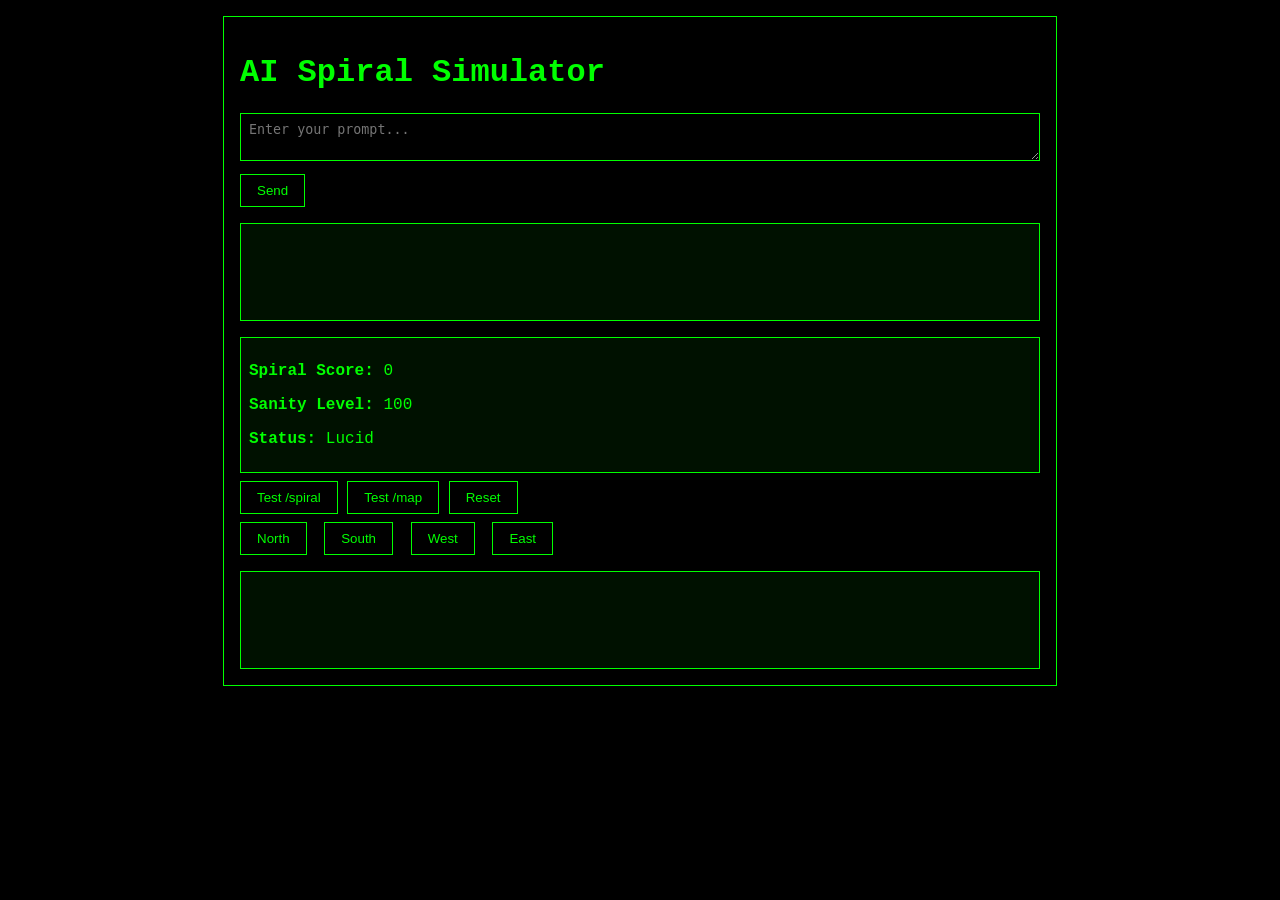
==== localspiral/templates/index.html @ 93ea1858 "Render enemies on map" ====
<!DOCTYPE html>
<html lang="en">
<head>
    <meta charset="UTF-8">
    <title>AI Spiral Simulator</title>
    <style>
        body {
            background-color: #000;
            color: #0f0;
            font-family: "Courier New", Courier, monospace;
            margin: 0;
            padding: 1rem;
        }
        #container {
            max-width: 800px;
            margin: auto;
            border: 1px solid #0f0;
            padding: 1rem;
        }
        textarea {
            width: 100%;
            background-color: #000;
            color: #0f0;
            border: 1px solid #0f0;
            padding: 0.5rem;
            box-sizing: border-box;
            resize: vertical;
        }
        button {
            background: #000;
            color: #0f0;
            border: 1px solid #0f0;
            padding: 0.5rem 1rem;
            margin-top: 0.5rem;
            cursor: pointer;
        }
        #move-buttons button {
            margin-right: 0.5rem;
        }
        .box {
            margin-top: 1rem;
            padding: 0.5rem;
            background: #001100;
            border: 1px solid #0f0;
            min-height: 80px;
            white-space: pre-wrap;
        }
        .map-grid {
            border-collapse: collapse;
            margin-top: 0.5rem;
        }
        .map-grid td {
            width: 1.2rem;
            height: 1.2rem;
            text-align: center;
        }
        .map-grid .wall {
            background: #0f0;
            color: #000;
        }
        .map-grid .player {
            color: #0f0;
            font-weight: bold;
        }
        .map-grid .enemy {
            color: #f00;
            font-weight: bold;
        }
        @keyframes jitter {
            0% { transform: translate(0, 0); }
            50% { transform: translate(1px, -1px); }
            100% { transform: translate(0, 0); }
        }
        .unstable {
            animation: jitter 0.2s infinite;
        }
        @keyframes breakdown-shake {
            0% { transform: translate(0,0) rotate(0deg); }
            25% { transform: translate(-4px, 4px) rotate(-1deg); }
            50% { transform: translate(4px, -4px) rotate(1deg); }
            75% { transform: translate(-4px, 4px) rotate(-1deg); }
            100% { transform: translate(0,0) rotate(0deg); }
        }
        .breakdown {
            animation: breakdown-shake 0.1s infinite;
        }
    </style>
</head>
<body>
    <div id="container">
        <h1>AI Spiral Simulator</h1>
        <textarea id="prompt" placeholder="Enter your prompt..."></textarea>
        <button id="sendButton">Send</button>
        <div id="response" class="box"></div>
        <div id="spiral-meter" class="box"></div>
        <div id="extra-buttons">
            <button id="spiralButton">Test /spiral</button>
            <button id="mapButton">Test /map</button>
            <button id="resetButton">Reset</button>
        </div>
        <div id="move-buttons">
            <button data-dir="north">North</button>
            <button data-dir="south">South</button>
            <button data-dir="west">West</button>
            <button data-dir="east">East</button>
        </div>
        <div id="map-output" class="box"></div>

    </div>
    <script>
        function fetchJson(url) {
            return fetch(url).then((res) =>
                res.json().then((data) => {
                    if (!res.ok) {
                        const err = new Error('Request failed');
                        err.data = data;
                        throw err;
                    }
                    return data;
                })
            );
        }

        function renderMapHTML(data) {
            if (!data || !Array.isArray(data.grid)) return '';
            let html = '<table class="map-grid">';
            for (const row of data.grid) {
                html += '<tr>';
                for (const cell of row) {
                    let cls = 'empty';
                    let text = '&nbsp;';
                    if (cell === '#') {
                        cls = 'wall';
                        text = '&#9608;';
                    } else if (cell === '@') {
                        cls = 'player';
                        text = '@';
                    } else if (cell === 'X') {
                        cls = 'enemy';
                        text = 'X';
                    }
                    html += `<td class="${cls}">${text}</td>`;
                }
                html += '</tr>';
            }
            html += '</table>';
            if ('seed' in data) html += `<p>Seed: ${data.seed}</p>`;
            if (data.analysis && data.analysis.description) {
                html += `<p>${data.analysis.description}</p>`;
            }
            if (Array.isArray(data.location)) {
                const name = data.display_name || 'Player';
                html += `<p>${name} at (${data.location[0]}, ${data.location[1]})</p>`;
            }
            return html;
        }

        function renderSpiral(data) {
            if ('score' in data || 'spiral_score' in data || 'sanity' in data) {
                const score = 'score' in data ? data.score : data.spiral_score;
                let html = '';
                if (score !== undefined) html += `<p><strong>Spiral Score:</strong> ${score}</p>`;
                if ('sanity' in data) html += `<p><strong>Sanity Level:</strong> ${data.sanity}</p>`;
                if ('status' in data) html += `<p><strong>Status:</strong> ${data.status}</p>`;
                if ('turn' in data) html += `<p><strong>Turn:</strong> ${data.turn}</p>`;
                return html;
            }
            if ('message' in data) {
                return `<p>${data.message}</p>`;
            }
            return `<pre>${JSON.stringify(data, null, 2)}</pre>`;
        }

        document.addEventListener('DOMContentLoaded', () => {
            const promptInput = document.getElementById('prompt');
            const sendButton = document.getElementById('sendButton');
            const responseDiv = document.getElementById('response');
            const spiralMeter = document.getElementById('spiral-meter');
            const spiralButton = document.getElementById('spiralButton');
            const mapButton = document.getElementById('mapButton');
            const resetButton = document.getElementById('resetButton');
            const moveButtons = document.querySelectorAll('#move-buttons button');
            const mapOutput = document.getElementById('map-output');

            function updateSpiralMeter(data) {
                spiralMeter.innerHTML = renderSpiral(data);

                const score = 'score' in data ? data.score : data.spiral_score;

                if (data.sanity <= 0) {
                    spiralMeter.innerHTML = `<h2>Final Spiral Score: ${score}</h2>` +
                        spiralMeter.innerHTML +
                        '<p><em>Refresh the page to start over.</em></p>';
                    spiralMeter.classList.add('breakdown');
                    promptInput.disabled = true;
                    sendButton.disabled = true;
                    return;
                }

                spiralMeter.classList.remove('breakdown');

                if (score >= 4) {
                    spiralMeter.classList.add('unstable');
                    responseDiv.classList.add('unstable');
                } else {
                    spiralMeter.classList.remove('unstable');
                    responseDiv.classList.remove('unstable');
                }
            }


            sendButton.addEventListener('click', () => {
                const prompt = promptInput.value.trim();
                if (!prompt) return;
                responseDiv.textContent = 'Loading...';
                fetchJson(`/chat?prompt=${encodeURIComponent(prompt)}`)
                    .then((data) => {
                        responseDiv.textContent = data.message || data.error || 'No response';
                        if (data.state) {
                            updateSpiralMeter(data.state);
                            if (typeof data.state.map_seed === 'number' && data.state.map_seed !== currentMapSeed) {
                                currentMapSeed = data.state.map_seed;
                                loadMap(currentMapSeed);
                            }
                        }
                    })
                    .catch(() => {
                        responseDiv.textContent = 'Request failed.';
                    });
            });

            function loadSpiral() {
                spiralMeter.innerHTML = 'Loading...';
                fetchJson('/spiral')
                    .then((data) => {
                        updateSpiralMeter(data);
                    })
                    .catch(() => {
                        updateSpiralMeter({score: 0, sanity: 100, status: 'Lucid'});
                    });
            }

            let currentMapSeed = null;

            function loadMap(seed) {
                mapOutput.innerHTML = 'Loading...';
                const url = typeof seed === 'number' ? `/map?seed=${seed}` : '/map';
                fetchJson(url)
                    .then((data) => {
                        mapOutput.innerHTML = renderMapHTML(data);
                        if (typeof data.seed === 'number') currentMapSeed = data.seed;
                    })
                    .catch(() => {
                        mapOutput.textContent = 'Request failed.';
                    });
            }

            function move(dir) {
                fetchJson(`/move?dir=${dir}`)
                    .then((data) => {
                        if (data.error) {
                            mapOutput.textContent = data.error;
                        } else if (data.grid) {
                            mapOutput.innerHTML = renderMapHTML(data);
                        }
                    })
                    .catch((err) => {
                        if (err.data && err.data.error) {
                            mapOutput.textContent = err.data.error;
                        } else {
                            mapOutput.textContent = 'Request failed.';
                        }
                    });
            }

            // initial state
            loadSpiral();

            spiralButton.addEventListener('click', loadSpiral);
            mapButton.addEventListener('click', loadMap);
            resetButton.addEventListener('click', () => {
                fetchJson('/reset').then(() => {
                    promptInput.disabled = false;
                    sendButton.disabled = false;
                    responseDiv.textContent = '';
                    mapOutput.textContent = '';
                    loadSpiral();
                });
            });

            moveButtons.forEach(btn => {
                btn.addEventListener('click', () => move(btn.dataset.dir));
            });
        });
    </script>
</body>
</html>
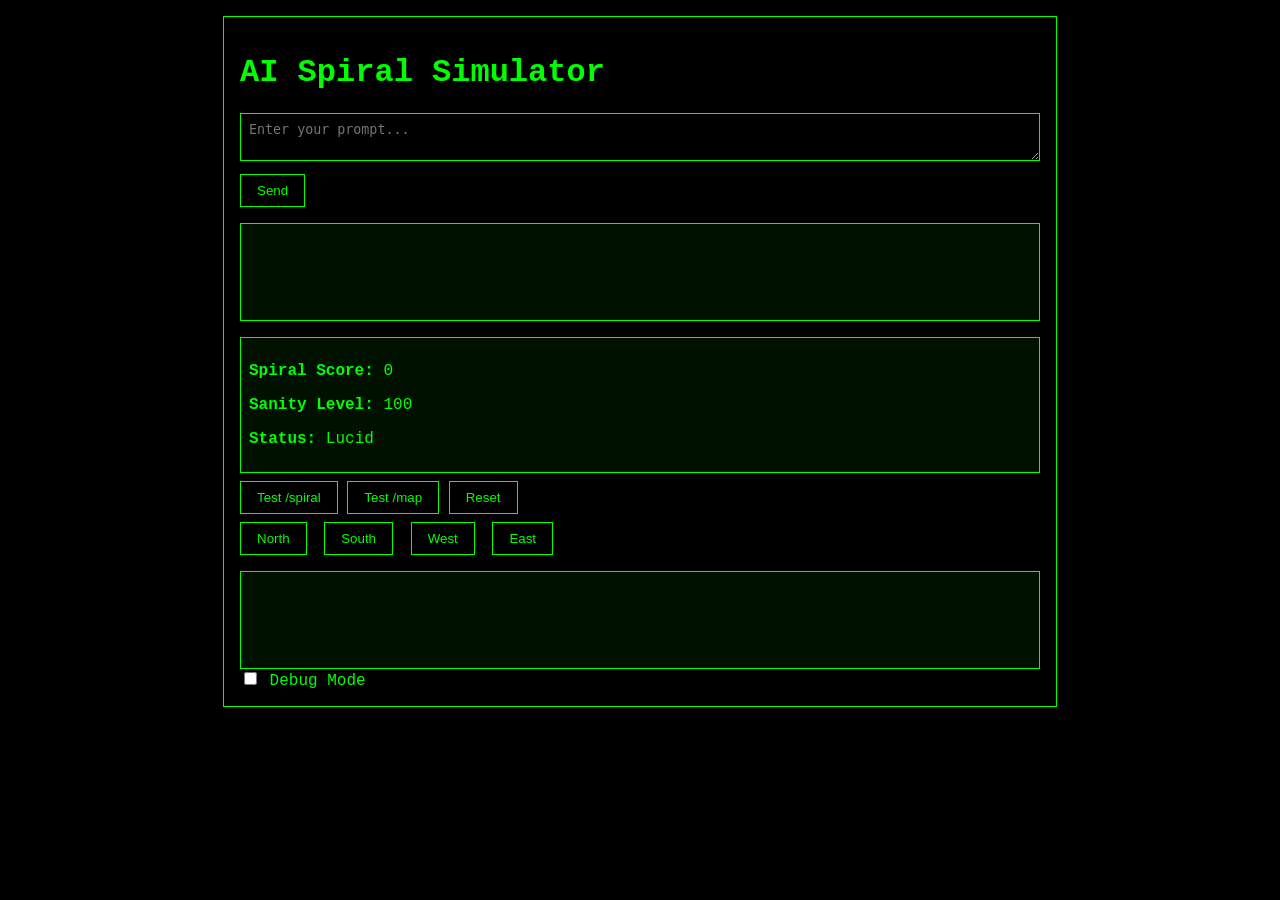
==== commit cc1d9315: "Add debug mode toggle and chat diagnostics" ====
--- a/localspiral/templates/index.html
+++ b/localspiral/templates/index.html
@@ -64,6 +64,14 @@
         }
         .map-grid .enemy {
             color: #f00;
+            font-weight: bold;
+        }
+        .map-grid .door {
+            color: #ff0;
+            font-weight: bold;
+        }
+        .map-grid .desk {
+            color: #0ff;
             font-weight: bold;
         }
         @keyframes jitter {
@@ -105,6 +113,8 @@
             <button data-dir="east">East</button>
         </div>
         <div id="map-output" class="box"></div>
+        <label><input type="checkbox" id="debugToggle"> Debug Mode</label>
+        <pre id="debug-info" class="box" style="display:none;"></pre>
 
     </div>
     <script>
@@ -138,6 +148,12 @@
                     } else if (cell === 'X') {
                         cls = 'enemy';
                         text = 'X';
+                    } else if (cell === 'D') {
+                        cls = 'door';
+                        text = 'D';
+                    } else if (cell === 'K') {
+                        cls = 'desk';
+                        text = '@';
                     }
                     html += `<td class="${cls}">${text}</td>`;
                 }
@@ -169,6 +185,30 @@
                 return `<p>${data.message}</p>`;
             }
             return `<pre>${JSON.stringify(data, null, 2)}</pre>`;
+        }
+
+        function renderDebug(data) {
+            const debugDiv = document.getElementById('debug-info');
+            const toggle = document.getElementById('debugToggle');
+            if (!toggle.checked || !data) {
+                debugDiv.style.display = 'none';
+                debugDiv.textContent = '';
+                return;
+            }
+            debugDiv.style.display = 'block';
+            let text = '';
+            if (Array.isArray(data.perceived_grid)) {
+                text += 'Perceived Grid:\n';
+                text += data.perceived_grid.map(r => r.join('')).join('\n') + '\n';
+            }
+            if (Array.isArray(data.real_grid)) {
+                text += 'Real Grid:\n';
+                text += data.real_grid.map(r => r.join('')).join('\n') + '\n';
+            }
+            if (Array.isArray(data.enemies)) {
+                text += 'Enemies: ' + data.enemies.map(p => `(${p[0]},${p[1]})`).join(' ') + '\n';
+            }
+            debugDiv.textContent = text;
         }
 
         document.addEventListener('DOMContentLoaded', () => {
@@ -181,6 +221,12 @@
             const resetButton = document.getElementById('resetButton');
             const moveButtons = document.querySelectorAll('#move-buttons button');
             const mapOutput = document.getElementById('map-output');
+            const debugToggle = document.getElementById('debugToggle');
+            let lastDebugData = null;
+
+            debugToggle.addEventListener('change', () => {
+                renderDebug(lastDebugData);
+            });
 
             function updateSpiralMeter(data) {
                 spiralMeter.innerHTML = renderSpiral(data);
@@ -222,6 +268,8 @@
                                 currentMapSeed = data.state.map_seed;
                                 loadMap(currentMapSeed);
                             }
+                            lastDebugData = data.debug || null;
+                            renderDebug(lastDebugData);
                         }
                     })
                     .catch(() => {
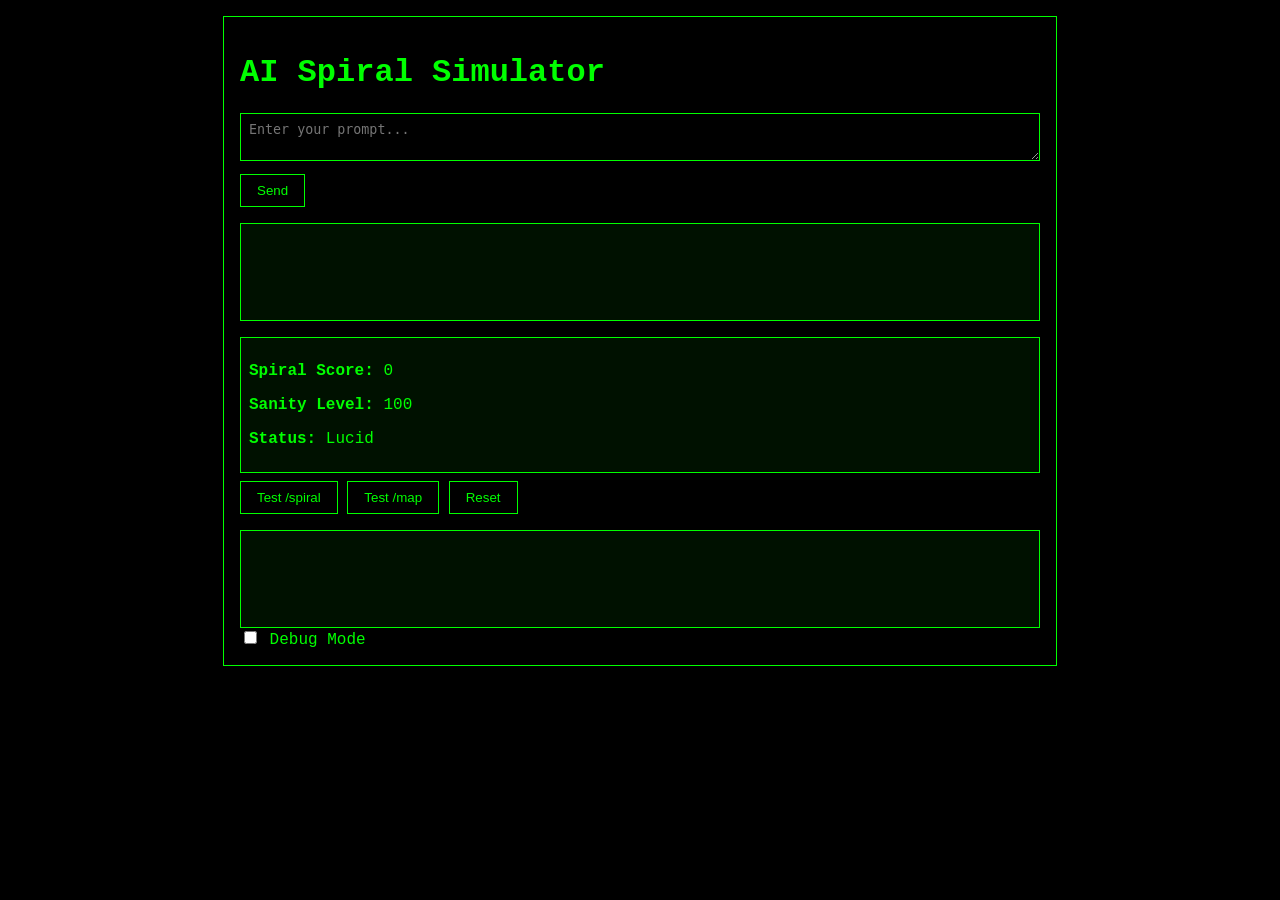
==== commit 3024fdaa: "Remove move API and update tests" ====
--- a/localspiral/templates/index.html
+++ b/localspiral/templates/index.html
@@ -33,9 +33,6 @@
             padding: 0.5rem 1rem;
             margin-top: 0.5rem;
             cursor: pointer;
-        }
-        #move-buttons button {
-            margin-right: 0.5rem;
         }
         .box {
             margin-top: 1rem;
@@ -105,12 +102,6 @@
             <button id="spiralButton">Test /spiral</button>
             <button id="mapButton">Test /map</button>
             <button id="resetButton">Reset</button>
-        </div>
-        <div id="move-buttons">
-            <button data-dir="north">North</button>
-            <button data-dir="south">South</button>
-            <button data-dir="west">West</button>
-            <button data-dir="east">East</button>
         </div>
         <div id="map-output" class="box"></div>
         <label><input type="checkbox" id="debugToggle"> Debug Mode</label>
@@ -219,7 +210,6 @@
             const spiralButton = document.getElementById('spiralButton');
             const mapButton = document.getElementById('mapButton');
             const resetButton = document.getElementById('resetButton');
-            const moveButtons = document.querySelectorAll('#move-buttons button');
             const mapOutput = document.getElementById('map-output');
             const debugToggle = document.getElementById('debugToggle');
             let lastDebugData = null;
@@ -264,12 +254,16 @@
                         responseDiv.textContent = data.message || data.error || 'No response';
                         if (data.state) {
                             updateSpiralMeter(data.state);
-                            if (typeof data.state.map_seed === 'number' && data.state.map_seed !== currentMapSeed) {
+                            if (typeof data.state.map_seed === 'number') {
                                 currentMapSeed = data.state.map_seed;
-                                loadMap(currentMapSeed);
                             }
                             lastDebugData = data.debug || null;
                             renderDebug(lastDebugData);
+                        }
+                        if (data.grid && data.grid.grid) {
+                            mapOutput.innerHTML = renderMapHTML(data.grid);
+                        } else {
+                            loadMap(currentMapSeed);
                         }
                     })
                     .catch(() => {
@@ -303,23 +297,6 @@
                     });
             }
 
-            function move(dir) {
-                fetchJson(`/move?dir=${dir}`)
-                    .then((data) => {
-                        if (data.error) {
-                            mapOutput.textContent = data.error;
-                        } else if (data.grid) {
-                            mapOutput.innerHTML = renderMapHTML(data);
-                        }
-                    })
-                    .catch((err) => {
-                        if (err.data && err.data.error) {
-                            mapOutput.textContent = err.data.error;
-                        } else {
-                            mapOutput.textContent = 'Request failed.';
-                        }
-                    });
-            }
 
             // initial state
             loadSpiral();
@@ -336,9 +313,6 @@
                 });
             });
 
-            moveButtons.forEach(btn => {
-                btn.addEventListener('click', () => move(btn.dataset.dir));
-            });
         });
     </script>
 </body>
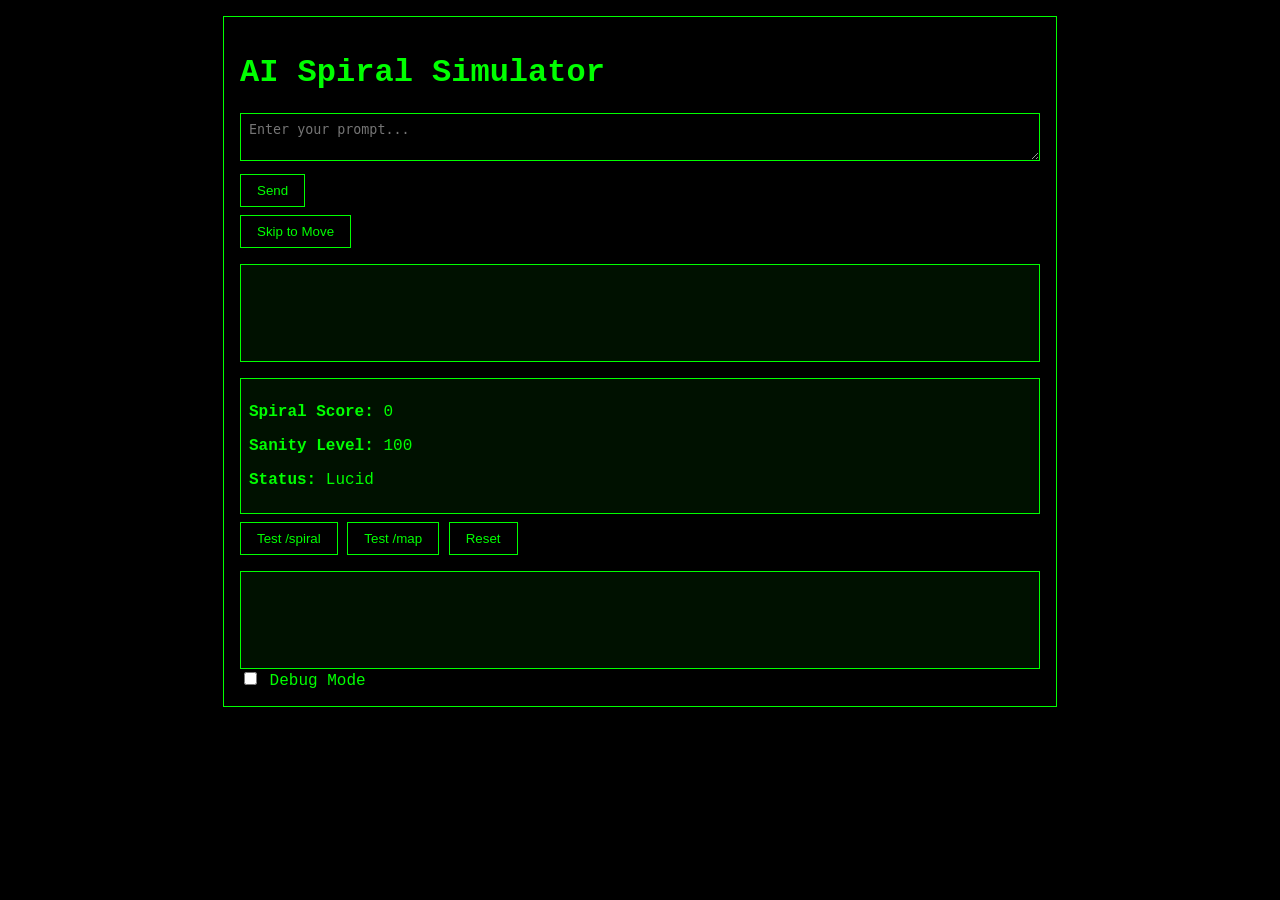
==== commit b727700c: "Implement chat prompt cycle and skip" ====
--- a/localspiral/templates/index.html
+++ b/localspiral/templates/index.html
@@ -96,6 +96,8 @@
         <h1>AI Spiral Simulator</h1>
         <textarea id="prompt" placeholder="Enter your prompt..."></textarea>
         <button id="sendButton">Send</button>
+        <div id="skip-control"><button id="skipButton">Skip to Move</button></div>
+        <div id="move-buttons" style="display:none;"></div>
         <div id="response" class="box"></div>
         <div id="spiral-meter" class="box"></div>
         <div id="extra-buttons">
@@ -170,6 +172,8 @@
                 if ('sanity' in data) html += `<p><strong>Sanity Level:</strong> ${data.sanity}</p>`;
                 if ('status' in data) html += `<p><strong>Status:</strong> ${data.status}</p>`;
                 if ('turn' in data) html += `<p><strong>Turn:</strong> ${data.turn}</p>`;
+                if ('chat_count' in data && !data.awaiting_move)
+                    html += `<p><strong>Prompt Count:</strong> ${data.chat_count}/5</p>`;
                 return html;
             }
             if ('message' in data) {
@@ -205,6 +209,8 @@
         document.addEventListener('DOMContentLoaded', () => {
             const promptInput = document.getElementById('prompt');
             const sendButton = document.getElementById('sendButton');
+            const skipButton = document.getElementById('skipButton');
+            const moveButtons = document.getElementById('move-buttons');
             const responseDiv = document.getElementById('response');
             const spiralMeter = document.getElementById('spiral-meter');
             const spiralButton = document.getElementById('spiralButton');
@@ -242,7 +248,54 @@
                     spiralMeter.classList.remove('unstable');
                     responseDiv.classList.remove('unstable');
                 }
-            }
+
+                if (data.awaiting_move) {
+                    promptInput.disabled = true;
+                    sendButton.disabled = true;
+                    skipButton.style.display = 'none';
+                    moveButtons.style.display = 'block';
+                    moveButtons.innerHTML = 'Move:' +
+                        data.directions.map(dir =>
+                            ` <button class="move-btn" data-dir="${dir}">${dir.charAt(0).toUpperCase()}</button>`
+                        ).join('');
+            moveButtons.querySelectorAll('button[data-dir]').forEach(btn => {
+                btn.addEventListener('click', () => {
+                            const d = btn.getAttribute('data-dir');
+                            responseDiv.textContent = 'Loading...';
+                            fetchJson(`/chat?prompt=${d}`)
+                                .then((res) => {
+                                    responseDiv.textContent = res.message || res.error || 'No response';
+                                    if (res.state) {
+                                        updateSpiralMeter(res.state);
+                                        if (res.grid && res.grid.grid) {
+                                            mapOutput.innerHTML = renderMapHTML(res.grid);
+                                        } else {
+                                            loadMap(currentMapSeed);
+                                        }
+                                        lastDebugData = res.debug || null;
+                                        renderDebug(lastDebugData);
+                                    }
+                                })
+                                .catch(() => { responseDiv.textContent = 'Request failed.'; });
+                });
+            });
+            } else {
+                    promptInput.disabled = false;
+                    sendButton.disabled = false;
+                    moveButtons.style.display = 'none';
+                    skipButton.style.display = 'inline-block';
+                }
+            }
+
+            skipButton.addEventListener('click', () => {
+                fetchJson('/skip')
+                    .then((data) => {
+                        if (data.state) {
+                            updateSpiralMeter(data.state);
+                        }
+                    })
+                    .catch(() => { responseDiv.textContent = 'Request failed.'; });
+            });
 
 
             sendButton.addEventListener('click', () => {
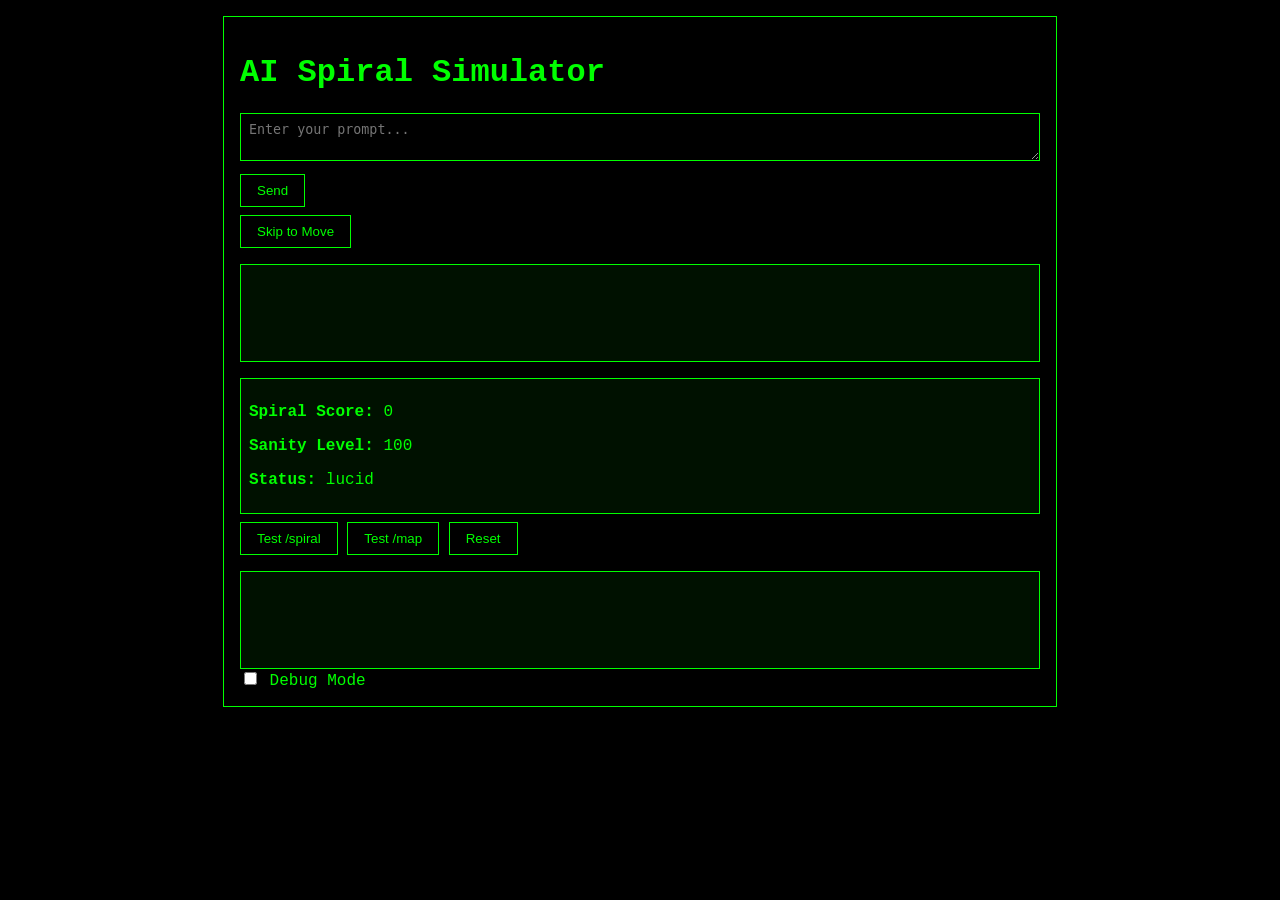
==== commit 886105ae: "Refine narration stats and map perception" ====
--- a/localspiral/templates/index.html
+++ b/localspiral/templates/index.html
@@ -331,7 +331,7 @@
                         updateSpiralMeter(data);
                     })
                     .catch(() => {
-                        updateSpiralMeter({score: 0, sanity: 100, status: 'Lucid'});
+                        updateSpiralMeter({score: 0, sanity: 100, status: 'lucid'});
                     });
             }
 
